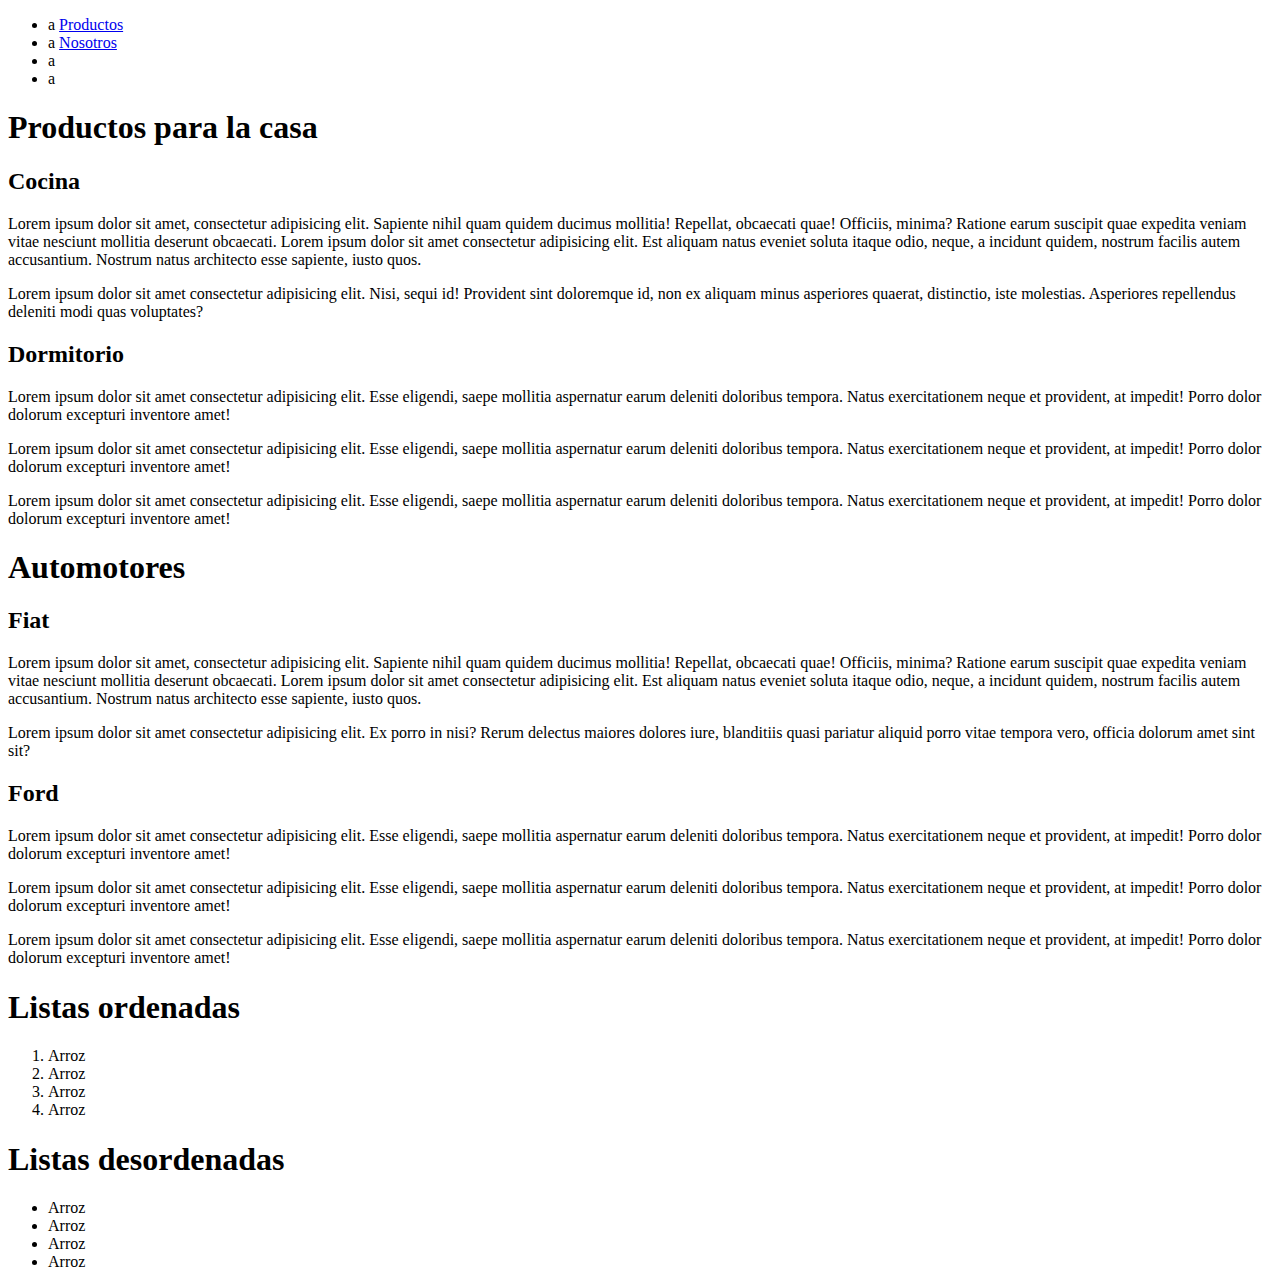
==== index.html @ a885f2ad "Segundo proyecto del curso" ====
<!DOCTYPE html>
<html lang="en">
<head>
    <meta charset="UTF-8">
    <meta name="viewport" content="width=device-width, initial-scale=1.0">
    <title>Document</title>
</head>
<body>
    
<!-- Comentario -->
<!-- encabezado de la pagina -->

<!-- alst + shift + A (Sirve para tomar apuntes) -->
<header>
    <!-- Barra de navegacion -->
    <nav>
        <ul>
            <li>a
                <a href="./pages/productos.html">Productos</a>
            </li>
            <li>a
                <a href="./pages/nosotros.html">Nosotros</a>
            </li>
            <li>a
                <a href=""></a>
            </li>
            <li>a
                <a href=""></a>
            </li>
        </ul>
    </nav>
</header>


<!-- Cuerpo principal de la aplicacion -->
<main>
    <section>
        <article>
            <h1>Productos para la casa</h1>
            <h2>Cocina</h2>
            <p>Lorem ipsum dolor sit amet, consectetur adipisicing elit. Sapiente nihil quam quidem ducimus mollitia! Repellat, obcaecati quae! Officiis, minima? Ratione earum suscipit quae expedita veniam vitae nesciunt mollitia deserunt obcaecati.
            Lorem ipsum dolor sit amet consectetur adipisicing elit. Est aliquam natus eveniet soluta itaque odio, neque, a incidunt quidem, nostrum facilis autem accusantium. Nostrum natus architecto esse sapiente, iusto quos.
            </p>
            <p>Lorem ipsum dolor sit amet consectetur adipisicing elit. Nisi, sequi id! Provident sint doloremque id, non ex aliquam minus asperiores quaerat, distinctio, iste molestias. Asperiores repellendus deleniti modi quas voluptates?</p>
        </article>
        <article>
            <h2>Dormitorio</h2>
            <p>Lorem ipsum dolor sit amet consectetur adipisicing elit. Esse eligendi, saepe mollitia aspernatur earum deleniti doloribus tempora. Natus exercitationem neque et provident, at impedit! Porro dolor dolorum excepturi inventore amet!</p>
            <p>Lorem ipsum dolor sit amet consectetur adipisicing elit. Esse eligendi, saepe mollitia aspernatur earum deleniti doloribus tempora. Natus exercitationem neque et provident, at impedit! Porro dolor dolorum excepturi inventore amet!</p>
            <p>Lorem ipsum dolor sit amet consectetur adipisicing elit. Esse eligendi, saepe mollitia aspernatur earum deleniti doloribus tempora. Natus exercitationem neque et provident, at impedit! Porro dolor dolorum excepturi inventore amet!</p>
        </article>
    </section>
    <section>
        <h1>Automotores</h1>
        <article>
            <h2>Fiat</h2>
            <p>Lorem ipsum dolor sit amet, consectetur adipisicing elit. Sapiente nihil quam quidem ducimus mollitia! Repellat, obcaecati quae! Officiis, minima? Ratione earum suscipit quae expedita veniam vitae nesciunt mollitia deserunt obcaecati.
            Lorem ipsum dolor sit amet consectetur adipisicing elit. Est aliquam natus eveniet soluta itaque odio, neque, a incidunt quidem, nostrum facilis autem accusantium. Nostrum natus architecto esse sapiente, iusto quos.
            </p>
            <p>Lorem ipsum dolor sit amet consectetur adipisicing elit. Ex porro in nisi? Rerum delectus maiores dolores iure, blanditiis quasi pariatur aliquid porro vitae tempora vero, officia dolorum amet sint sit?</p>
        </article>
        <article>
            <h2>Ford</h2>
            <p>Lorem ipsum dolor sit amet consectetur adipisicing elit. Esse eligendi, saepe mollitia aspernatur earum deleniti doloribus tempora. Natus exercitationem neque et provident, at impedit! Porro dolor dolorum excepturi inventore amet!</p>
            <p>Lorem ipsum dolor sit amet consectetur adipisicing elit. Esse eligendi, saepe mollitia aspernatur earum deleniti doloribus tempora. Natus exercitationem neque et provident, at impedit! Porro dolor dolorum excepturi inventore amet!</p>
            <p>Lorem ipsum dolor sit amet consectetur adipisicing elit. Esse eligendi, saepe mollitia aspernatur earum deleniti doloribus tempora. Natus exercitationem neque et provident, at impedit! Porro dolor dolorum excepturi inventore amet!</p>
        </article>
    </section>
    <section>
        <h1>Listas ordenadas</h1>
        <!-- listas ordenadas -->
        <ol>
            <li>Arroz</li>
            <li>Arroz</li>
            <li>Arroz</li>
            <li>Arroz</li>
        </ol>
    </section>
    <section>
        <h1>Listas desordenadas</h1>
        <!-- listas desordenadas -->
        <ul>
            <li>Arroz</li>
            <li>Arroz</li>
            <li>Arroz</li>
            <li>Arroz</li>
        </ul>
    </section>
</main>

<!-- Pie de pagina -->
<footer>

</footer>



</body>
</html>



<!-- con el alt y quiclear en el medio de las p sirve para escribir al mismo tiempo en las 3-->
<!-- con p*3 me sirve para poner 3 p sin andar 1 por 1 -->
<!-- pintar los elementos y mantener el alt sirve para moverlos de abajo hacia arriba por el programa  -->
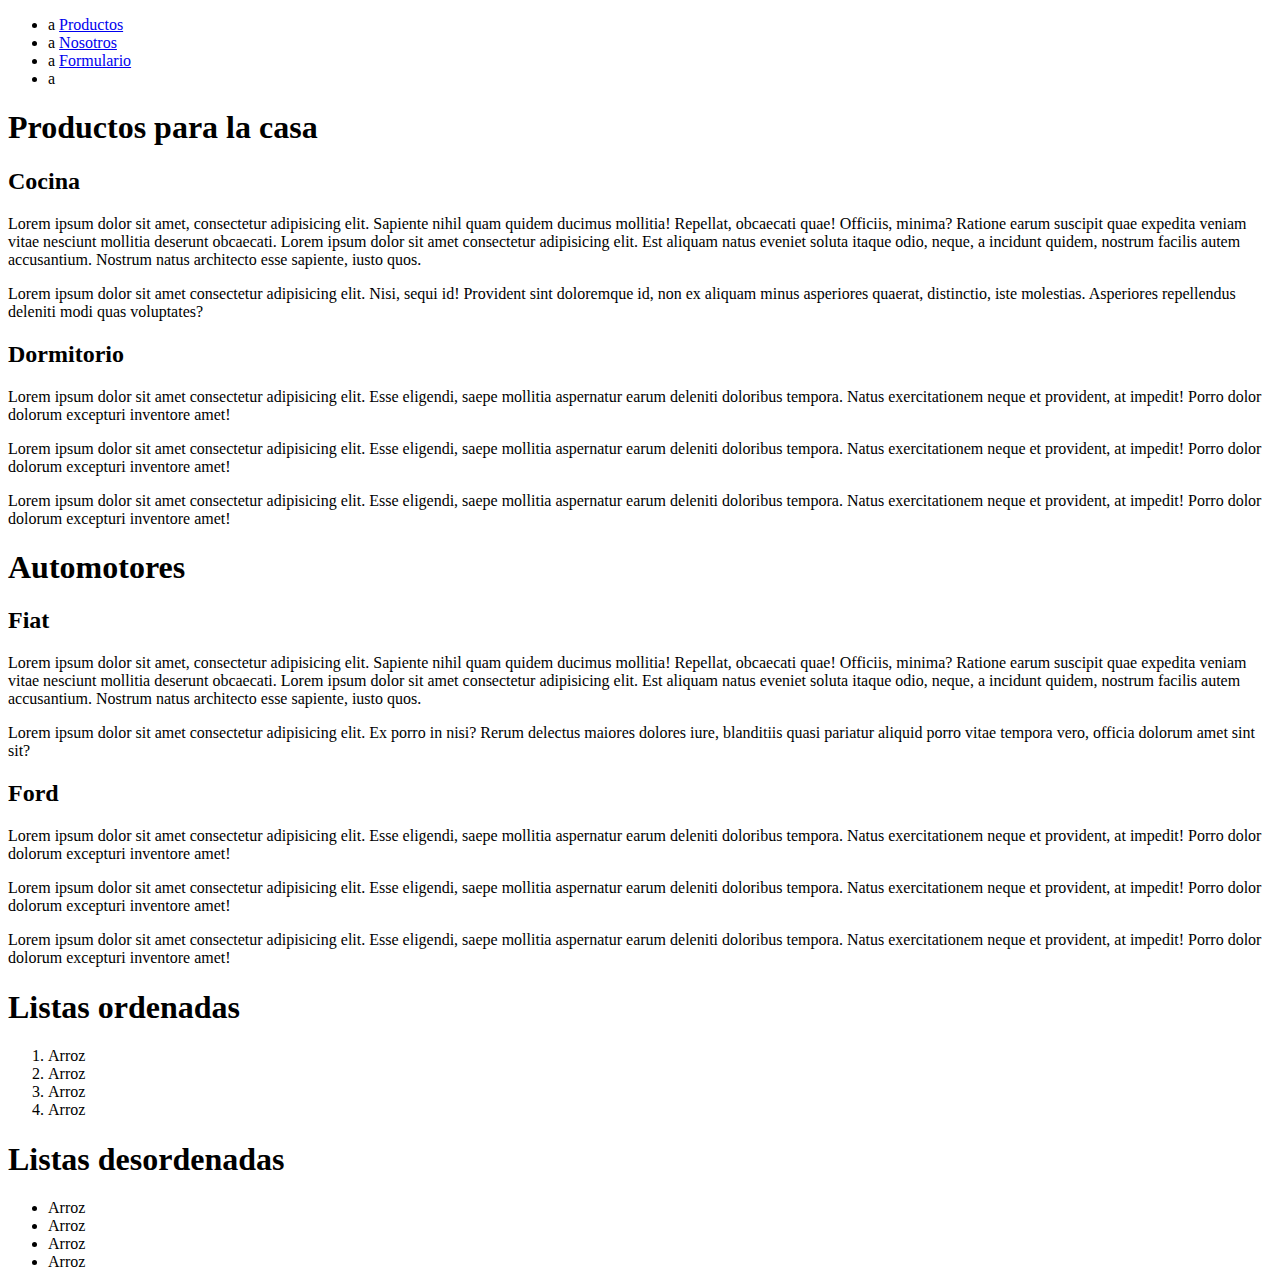
==== commit bfba6e2d: "Actualizando" ====
--- a/index.html
+++ b/index.html
@@ -22,7 +22,7 @@
                 <a href="./pages/nosotros.html">Nosotros</a>
             </li>
             <li>a
-                <a href=""></a>
+                <a href="./pages/formulario.html">Formulario</a>
             </li>
             <li>a
                 <a href=""></a>
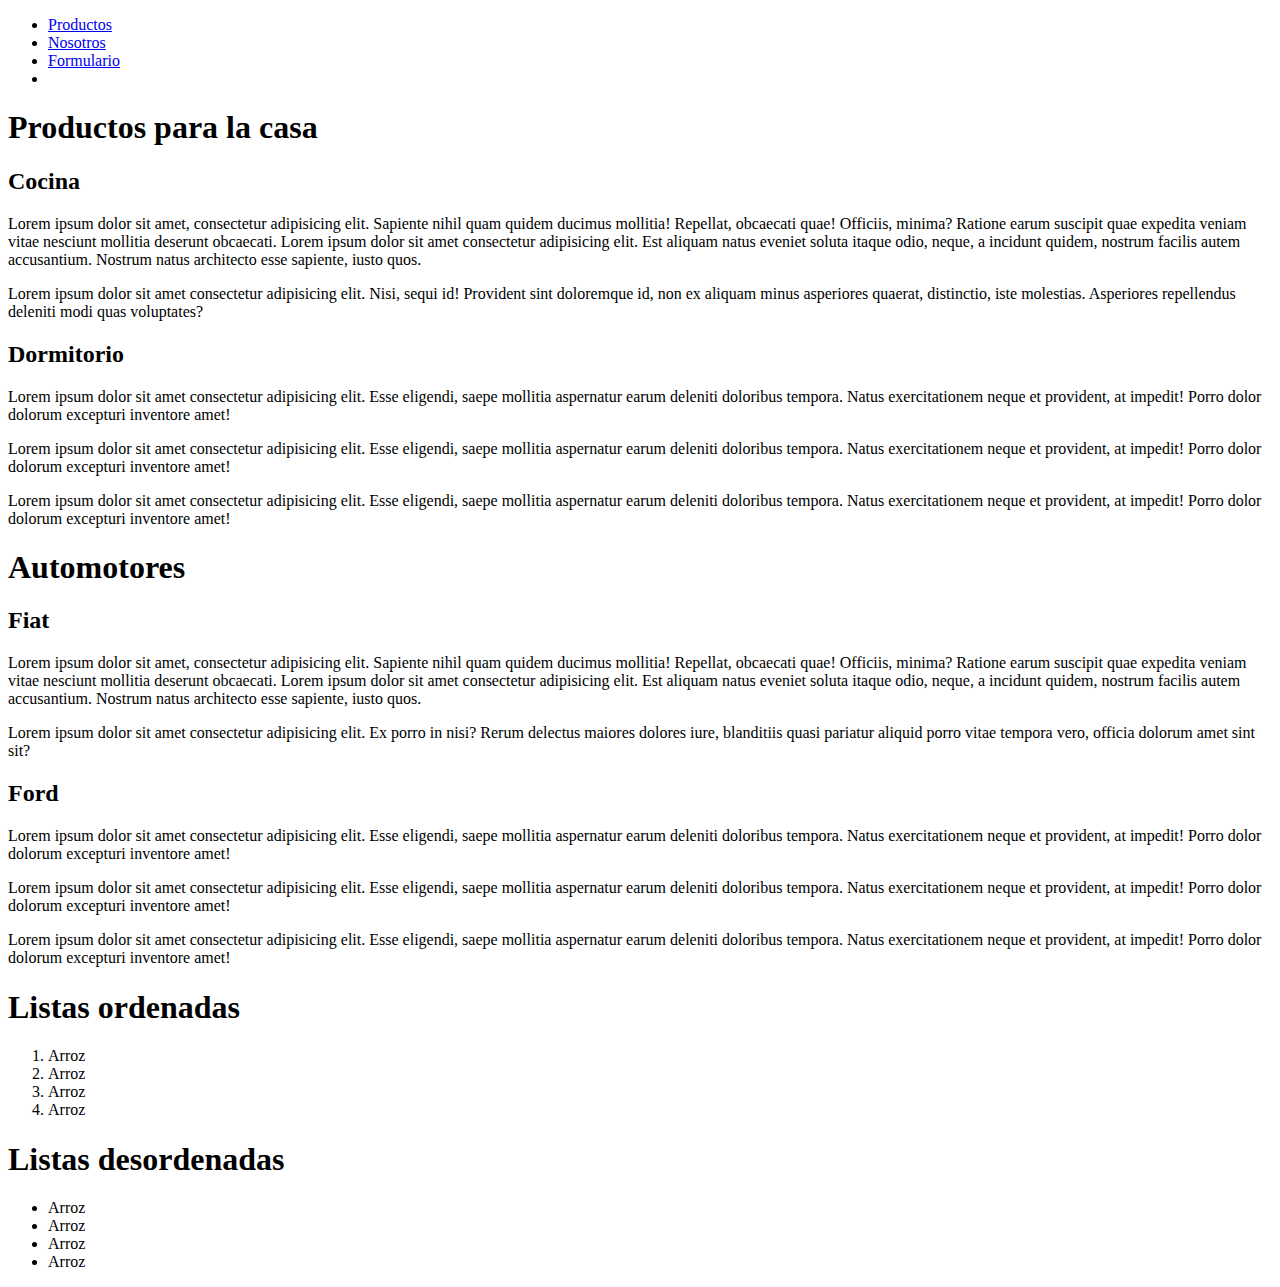
==== commit cd2a106b: "Arreglando errores" ====
--- a/index.html
+++ b/index.html
@@ -15,16 +15,16 @@
     <!-- Barra de navegacion -->
     <nav>
         <ul>
-            <li>a
+            <li>
                 <a href="./pages/productos.html">Productos</a>
             </li>
-            <li>a
+            <li>
                 <a href="./pages/nosotros.html">Nosotros</a>
             </li>
-            <li>a
+            <li>
                 <a href="./pages/formulario.html">Formulario</a>
             </li>
-            <li>a
+            <li>
                 <a href=""></a>
             </li>
         </ul>
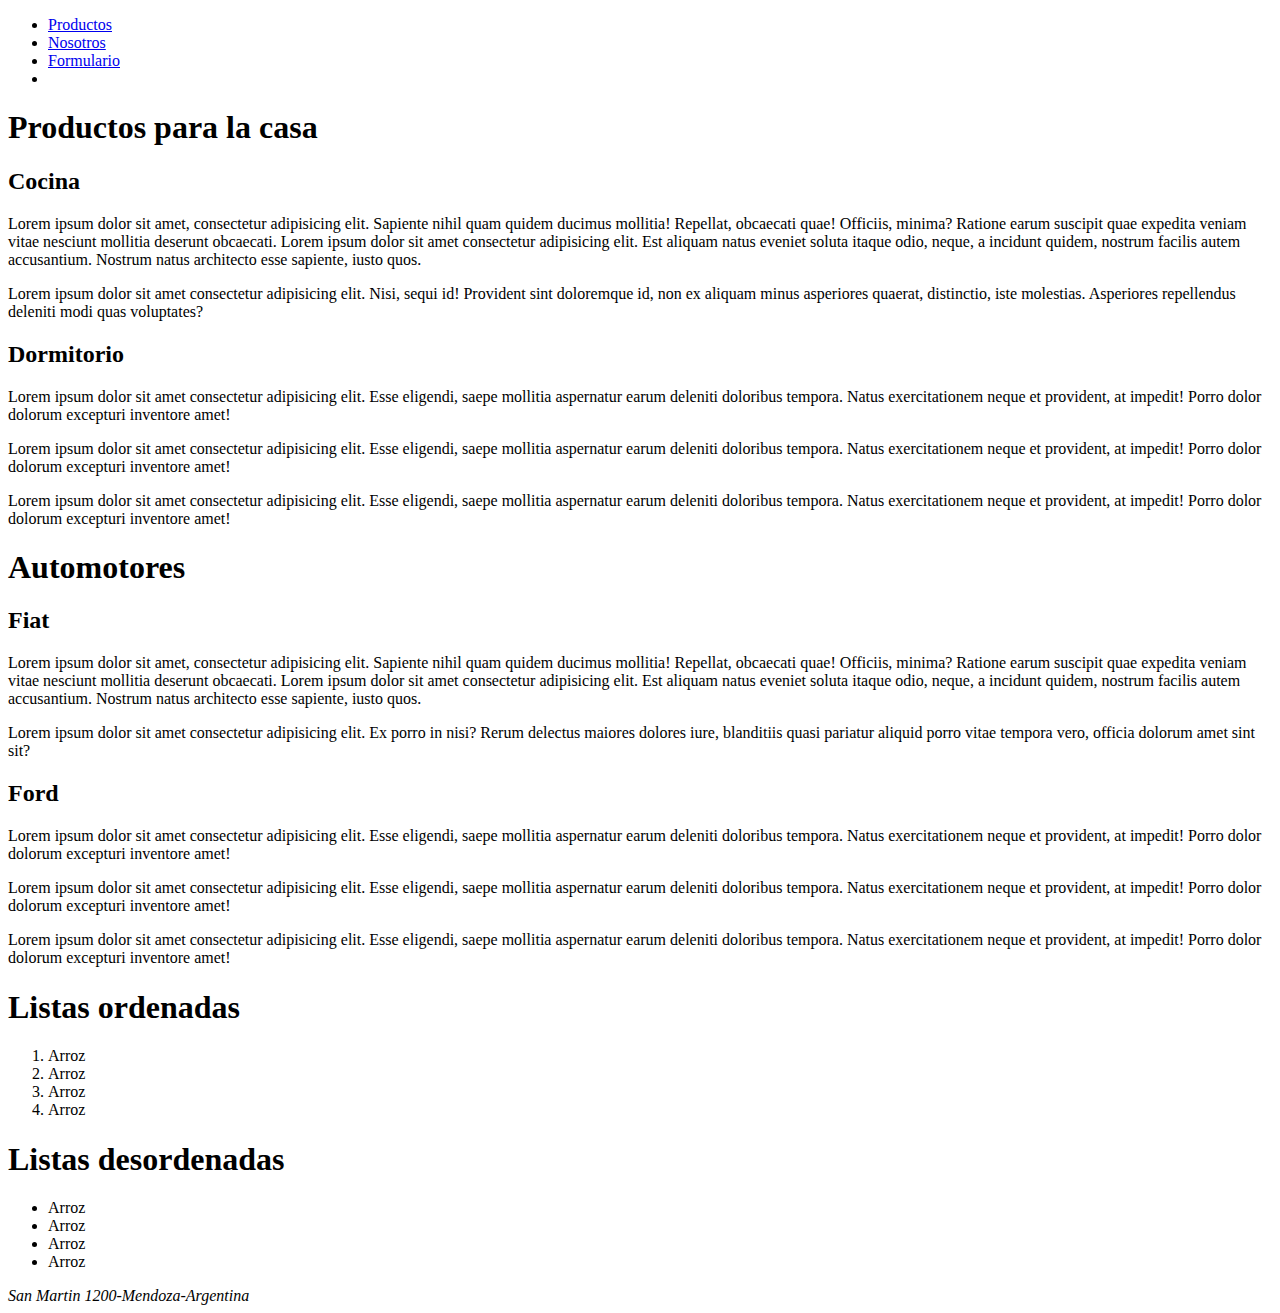
==== commit 2bfe8a3f: "Avances de formulario" ====
--- a/index.html
+++ b/index.html
@@ -62,7 +62,7 @@
         <article>
             <h2>Ford</h2>
             <p>Lorem ipsum dolor sit amet consectetur adipisicing elit. Esse eligendi, saepe mollitia aspernatur earum deleniti doloribus tempora. Natus exercitationem neque et provident, at impedit! Porro dolor dolorum excepturi inventore amet!</p>
-            <p>Lorem ipsum dolor sit amet consectetur adipisicing elit. Esse eligendi, saepe mollitia aspernatur earum deleniti doloribus tempora. Natus exercitationem neque et provident, at impedit! Porro dolor dolorum excepturi inventore amet!</p>
+            <p>Lorem ipsum dolor sit amet consectetur <a href="./pages/formulario.html"></a> adipisicing elit. Esse eligendi, saepe mollitia aspernatur earum deleniti doloribus tempora. Natus exercitationem neque et provident, at impedit! Porro dolor dolorum excepturi inventore amet!</p>
             <p>Lorem ipsum dolor sit amet consectetur adipisicing elit. Esse eligendi, saepe mollitia aspernatur earum deleniti doloribus tempora. Natus exercitationem neque et provident, at impedit! Porro dolor dolorum excepturi inventore amet!</p>
         </article>
     </section>
@@ -89,7 +89,11 @@
 </main>
 
 <!-- Pie de pagina -->
-<footer>
+<footer id="piedepagina">
+
+    <address>
+        San Martin 1200-Mendoza-Argentina
+    </address>
 
 </footer>
 
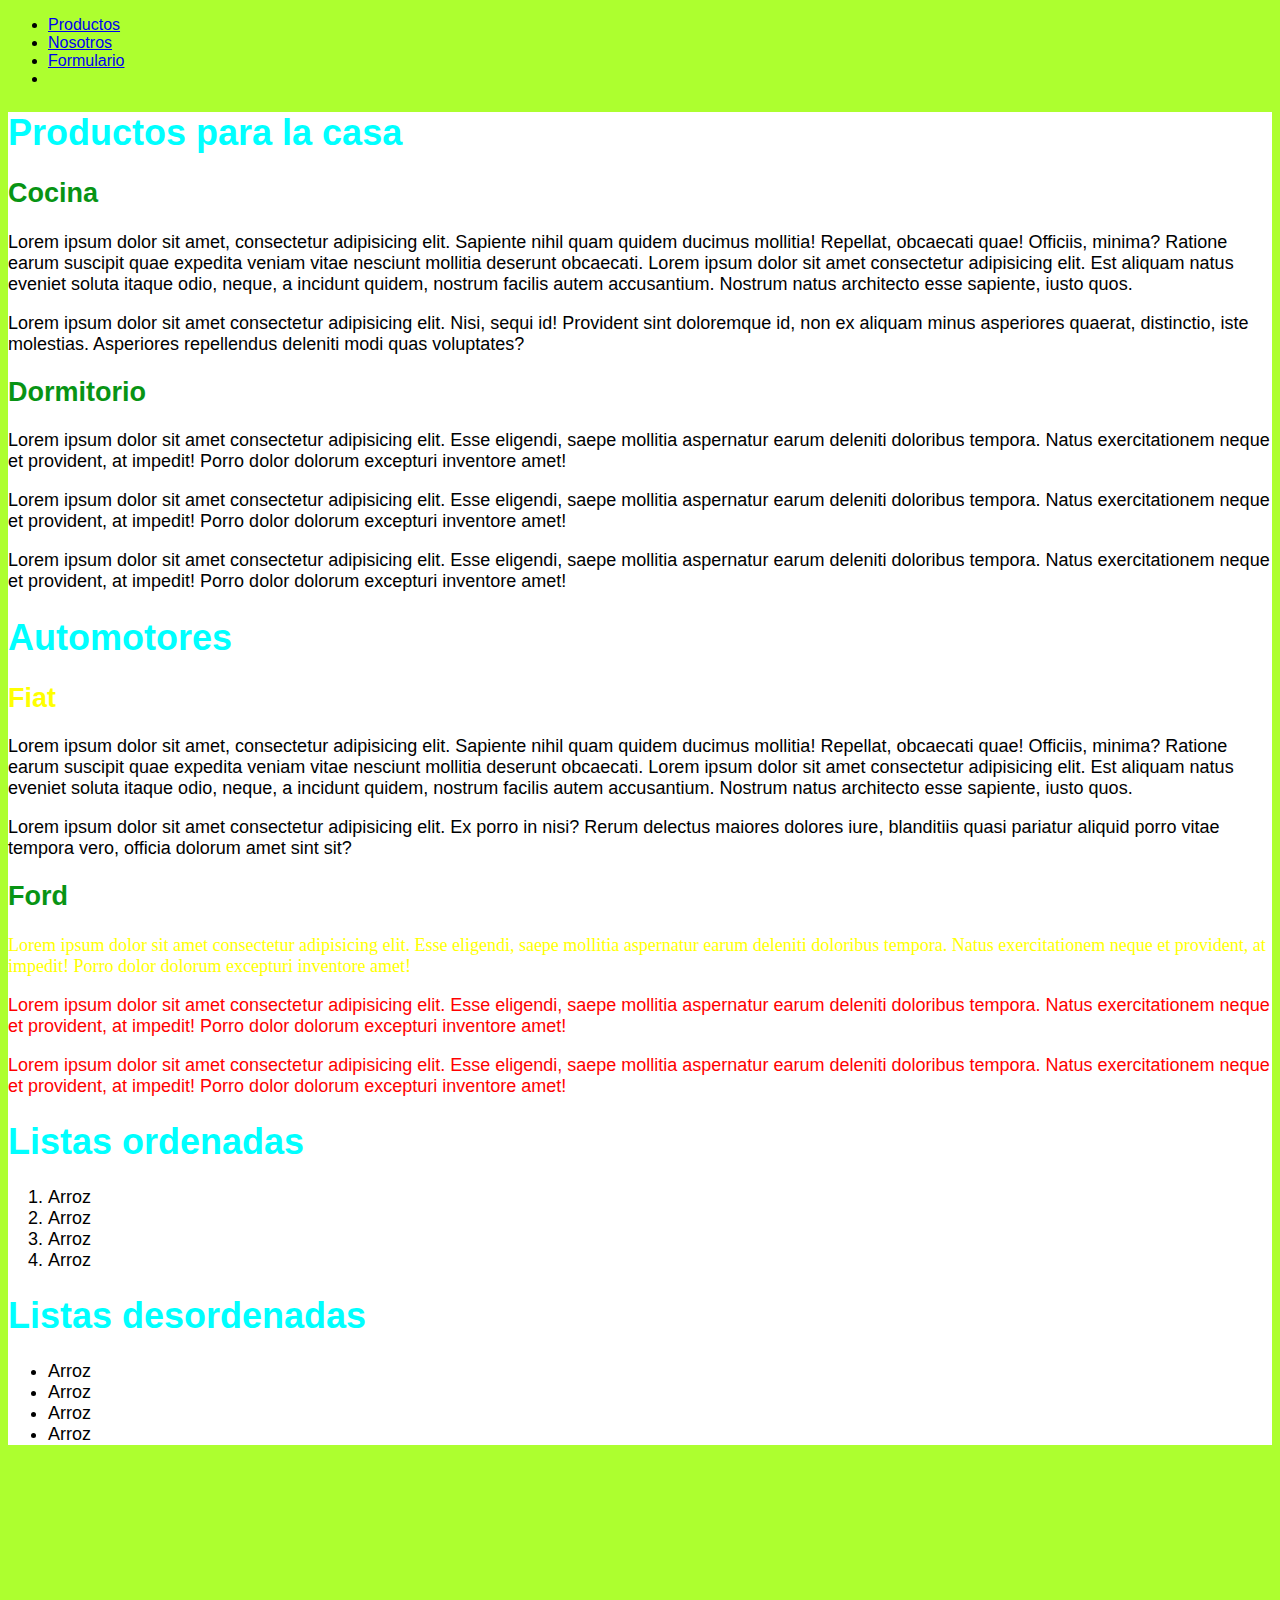
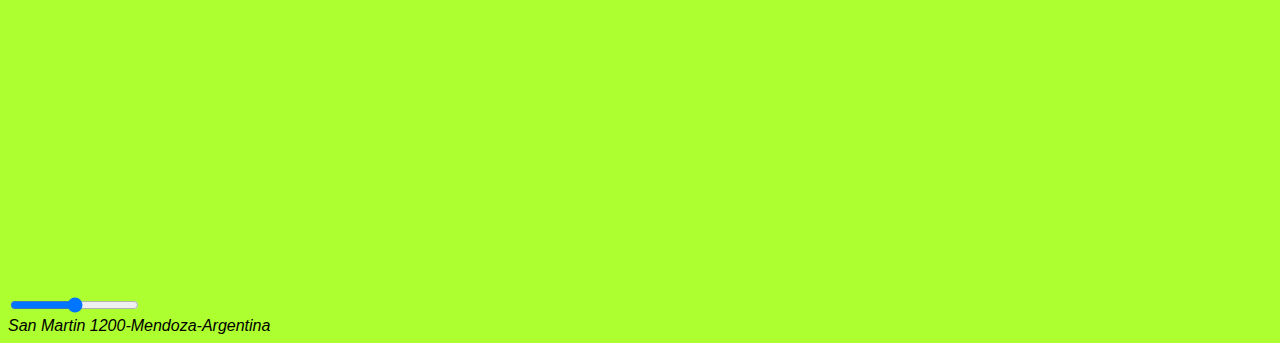
==== commit 3cae63a9: "Actualizacion" ====
--- a/index.html
+++ b/index.html
@@ -3,14 +3,29 @@
 <head>
     <meta charset="UTF-8">
     <meta name="viewport" content="width=device-width, initial-scale=1.0">
+    
+    <!-- Linkeamos el archivo css a la pagina web -->
+    <link rel="stylesheet" href="./css/index.css">
+
     <title>Document</title>
+
+    <!-- Seteamos la regla de css para el archivo html -->
+    <style>
+        body{
+            background: greenyellow;
+        }
+
+        h1{
+            color: aqua;
+        }
+    </style>
 </head>
 <body>
     
 <!-- Comentario -->
 <!-- encabezado de la pagina -->
 
-<!-- alst + shift + A (Sirve para tomar apuntes) -->
+<!-- alt + shift + A (Sirve para tomar apuntes) -->
 <header>
     <!-- Barra de navegacion -->
     <nav>
@@ -33,6 +48,7 @@
 
 
 <!-- Cuerpo principal de la aplicacion -->
+<main style="background-color: white;font-size: 18px;"
 <main>
     <section>
         <article>
@@ -53,7 +69,7 @@
     <section>
         <h1>Automotores</h1>
         <article>
-            <h2>Fiat</h2>
+            <h2 class="tituloAmarillo">Fiat</h2>
             <p>Lorem ipsum dolor sit amet, consectetur adipisicing elit. Sapiente nihil quam quidem ducimus mollitia! Repellat, obcaecati quae! Officiis, minima? Ratione earum suscipit quae expedita veniam vitae nesciunt mollitia deserunt obcaecati.
             Lorem ipsum dolor sit amet consectetur adipisicing elit. Est aliquam natus eveniet soluta itaque odio, neque, a incidunt quidem, nostrum facilis autem accusantium. Nostrum natus architecto esse sapiente, iusto quos.
             </p>
@@ -61,9 +77,9 @@
         </article>
         <article>
             <h2>Ford</h2>
-            <p>Lorem ipsum dolor sit amet consectetur adipisicing elit. Esse eligendi, saepe mollitia aspernatur earum deleniti doloribus tempora. Natus exercitationem neque et provident, at impedit! Porro dolor dolorum excepturi inventore amet!</p>
-            <p>Lorem ipsum dolor sit amet consectetur <a href="./pages/formulario.html"></a> adipisicing elit. Esse eligendi, saepe mollitia aspernatur earum deleniti doloribus tempora. Natus exercitationem neque et provident, at impedit! Porro dolor dolorum excepturi inventore amet!</p>
-            <p>Lorem ipsum dolor sit amet consectetur adipisicing elit. Esse eligendi, saepe mollitia aspernatur earum deleniti doloribus tempora. Natus exercitationem neque et provident, at impedit! Porro dolor dolorum excepturi inventore amet!</p>
+            <p class="tituloAmarillo tipografiaNuevo">Lorem ipsum dolor sit amet consectetur adipisicing elit. Esse eligendi, saepe mollitia aspernatur earum deleniti doloribus tempora. Natus exercitationem neque et provident, at impedit! Porro dolor dolorum excepturi inventore amet!</p>
+            <p id="parrafoRojo">Lorem ipsum dolor sit amet consectetur <a href="./pages/formulario.html"></a> adipisicing elit. Esse eligendi, saepe mollitia aspernatur earum deleniti doloribus tempora. Natus exercitationem neque et provident, at impedit! Porro dolor dolorum excepturi inventore amet!</p>
+            <p id="parrafoRojo">Lorem ipsum dolor sit amet consectetur adipisicing elit. Esse eligendi, saepe mollitia aspernatur earum deleniti doloribus tempora. Natus exercitationem neque et provident, at impedit! Porro dolor dolorum excepturi inventore amet!</p>
         </article>
     </section>
     <section>
@@ -88,6 +104,11 @@
     </section>
 </main>
 
+<input type="range" min="60" step="5" max="100">
+
+
+<iframe src="https://www.google.com/maps/embed?pb=!1m18!1m12!1m3!1d3350.3230936375435!2d-68.84188192444726!3d-32.88962487361668!2m3!1f0!2f0!3f0!3m2!1i1024!2i768!4f13.1!3m3!1m2!1s0x967e091998b8fe17%3A0x2f85f2112387c51d!2sAv.%20San%20Mart%C3%ADn%201200%2C%20M5500ECF%20Mendoza!5e0!3m2!1ses!2sar!4v1699362879681!5m2!1ses!2sar" width="600" height="450" style="border:0;" allowfullscreen="" loading="lazy" referrerpolicy="no-referrer-when-downgrade"></iframe>
+
 <!-- Pie de pagina -->
 <footer id="piedepagina">
 
--- a/css/index.css
+++ b/css/index.css
@@ -0,0 +1,27 @@
+/* 1° Seleccionamos el selector: de tag */
+body{
+    font-family: 'Segoe UI', Tahoma, Geneva, Verdana, sans-serif;
+}
+
+
+h2{
+    color: rgb(8, 148, 20);
+}
+
+main{
+    background: green;
+}
+
+
+/* 2° Seleccion por clases */
+.tituloAmarillo{
+    color: yellow;
+}
+.tipografiaNuevo{
+    font-family: Georgia, 'Times New Roman', Times, serif;
+}
+
+/* 2° Seleccionamos por id */
+#parrafoRojo{
+    color: red;
+}
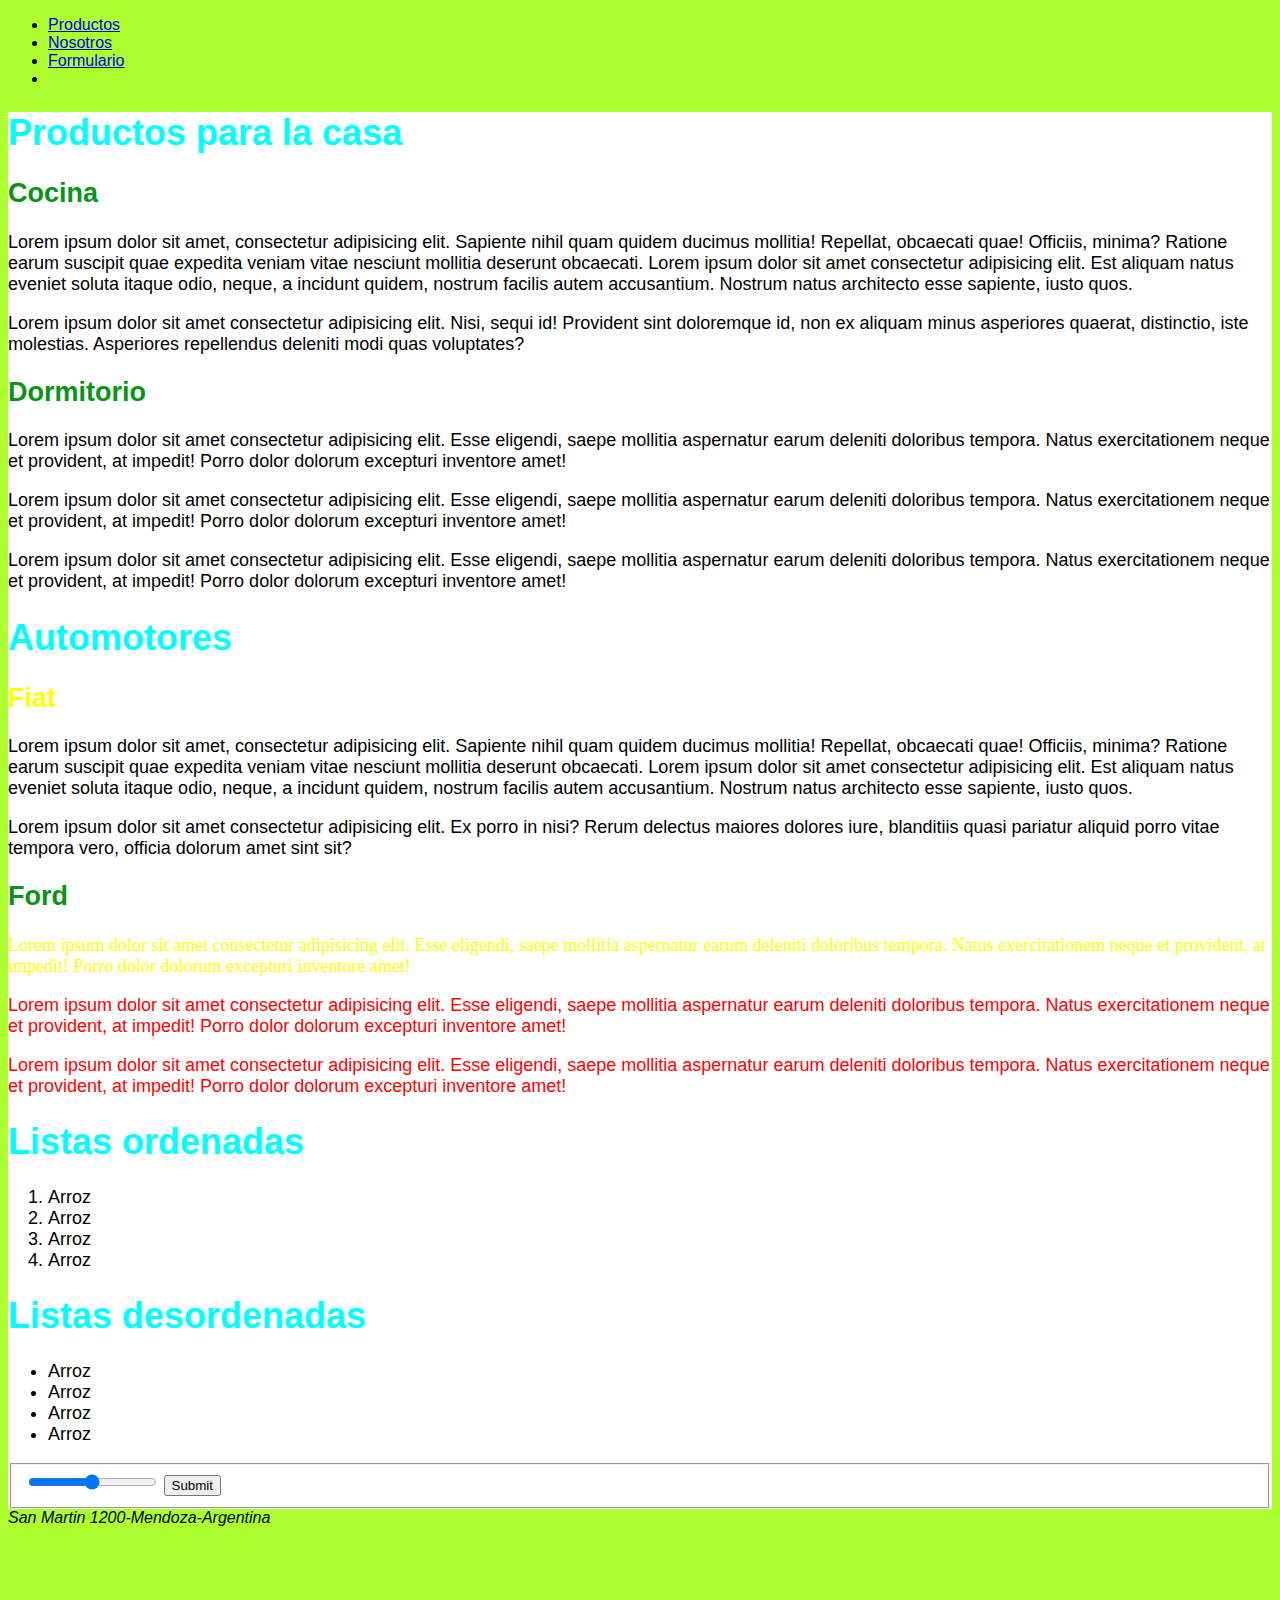
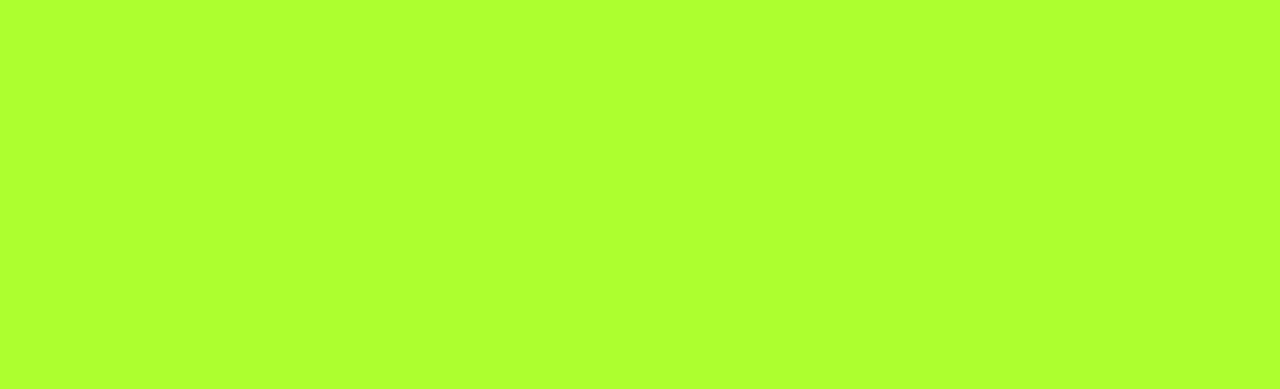
==== commit 7ae662c8: "pequeños cambios" ====
--- a/index.html
+++ b/index.html
@@ -101,13 +101,18 @@
             <li>Arroz</li>
             <li>Arroz</li>
         </ul>
+        <form action="">
+            <fieldset>
+                <label for=""></label>
+                <input type="range" min="60" max="100" step="5">
+                <input type="submit">
+            </fieldset>
+        </form>
     </section>
 </main>
 
-<input type="range" min="60" step="5" max="100">
 
 
-<iframe src="https://www.google.com/maps/embed?pb=!1m18!1m12!1m3!1d3350.3230936375435!2d-68.84188192444726!3d-32.88962487361668!2m3!1f0!2f0!3f0!3m2!1i1024!2i768!4f13.1!3m3!1m2!1s0x967e091998b8fe17%3A0x2f85f2112387c51d!2sAv.%20San%20Mart%C3%ADn%201200%2C%20M5500ECF%20Mendoza!5e0!3m2!1ses!2sar!4v1699362879681!5m2!1ses!2sar" width="600" height="450" style="border:0;" allowfullscreen="" loading="lazy" referrerpolicy="no-referrer-when-downgrade"></iframe>
 
 <!-- Pie de pagina -->
 <footer id="piedepagina">
@@ -115,7 +120,7 @@
     <address>
         San Martin 1200-Mendoza-Argentina
     </address>
-
+    <iframe src="https://www.google.com/maps/embed?pb=!1m18!1m12!1m3!1d3350.3230936375435!2d-68.84188192444726!3d-32.88962487361668!2m3!1f0!2f0!3f0!3m2!1i1024!2i768!4f13.1!3m3!1m2!1s0x967e091998b8fe17%3A0x2f85f2112387c51d!2sAv.%20San%20Mart%C3%ADn%201200%2C%20M5500ECF%20Mendoza!5e0!3m2!1ses!2sar!4v1699362879681!5m2!1ses!2sar" width="600" height="450" style="border:0;" allowfullscreen="" loading="lazy" referrerpolicy="no-referrer-when-downgrade"></iframe>
 </footer>
 
 
@@ -124,7 +129,6 @@
 </html>
 
 
-
 <!-- con el alt y quiclear en el medio de las p sirve para escribir al mismo tiempo en las 3-->
 <!-- con p*3 me sirve para poner 3 p sin andar 1 por 1 -->
 <!-- pintar los elementos y mantener el alt sirve para moverlos de abajo hacia arriba por el programa  -->